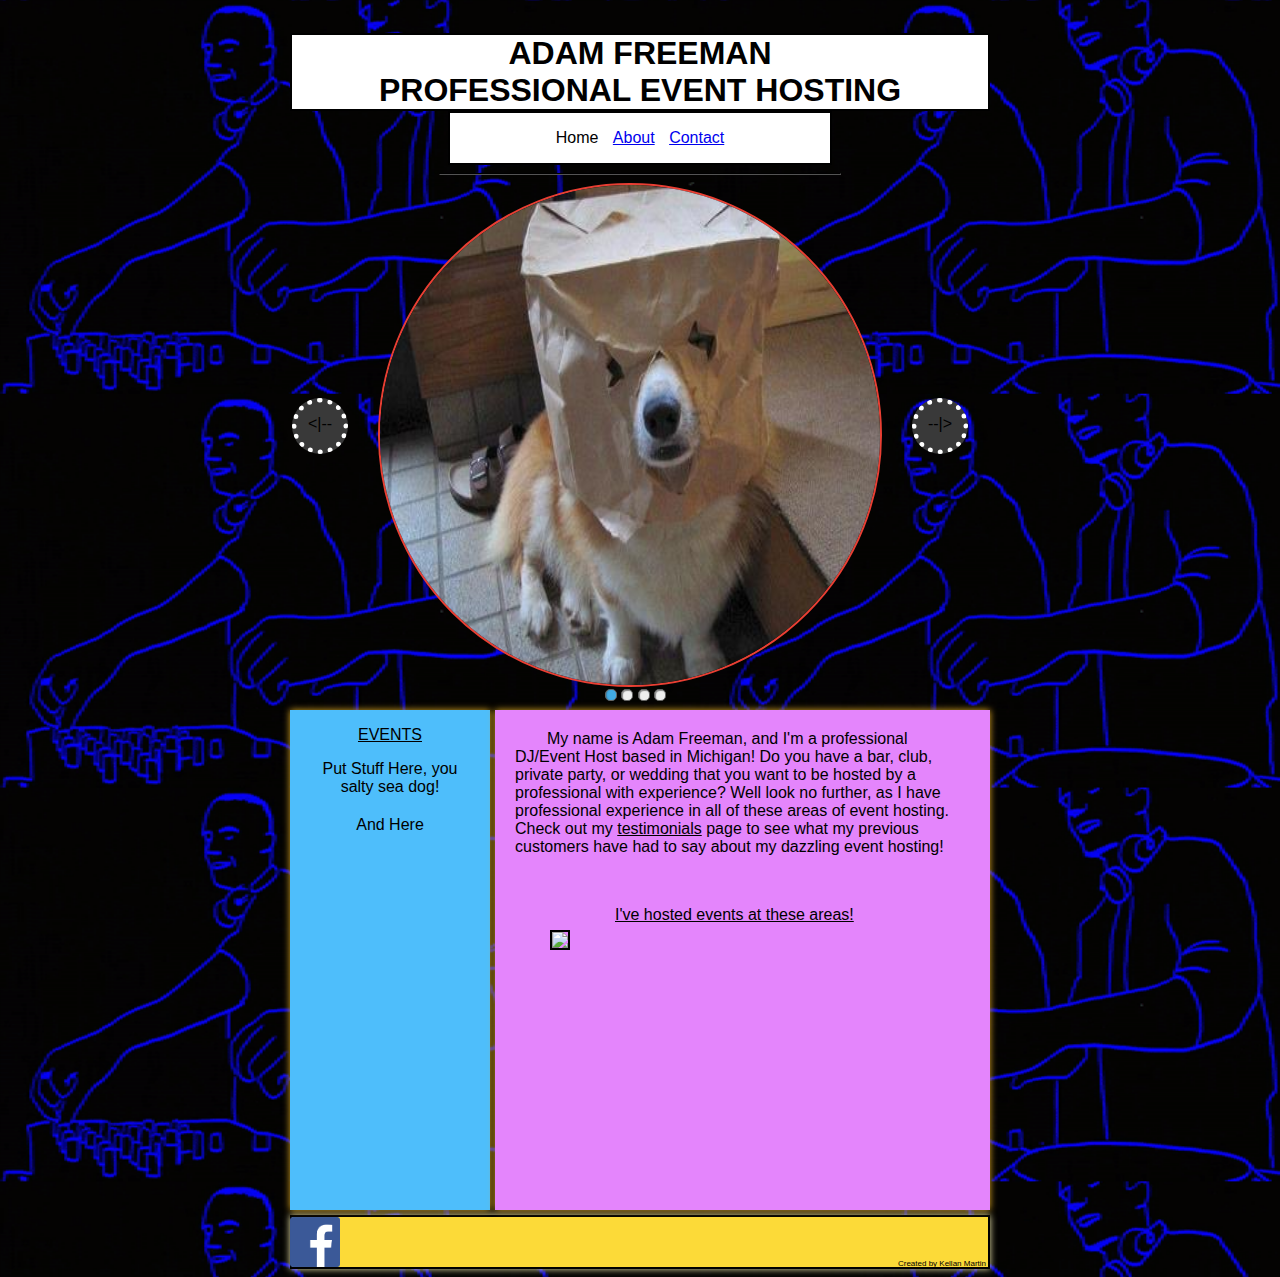
==== index.html @ fa07240f "Add files via upload" ====
<!DOCTYPE html>
	<html>
		<head>
			<link rel="stylesheet" type="text/css" href="CSS/styles.css">
			<title>
				Adam Freeman Event Hosting
			</title>
			<script type="text/javascript">

			//Just gonna make some helper functions here

			function getPictures() {
				pictures = document.getElementsByClassName('pic');
			}

			function removeActiveDot() {
				dot = document.getElementsByClassName('active')[0]
				dot.classList.remove('active')
			}

			function addActiveDot(picIndex) {
				dot = document.getElementsByClassName('dot')[picIndex]
				dot.classList.add('active')
			}


			window.onload = function () {

			//Alerts if # dots and len pictures are not same
				if (document.getElementsByClassName('pic').length != document.getElementsByClassName('dot').length) {
					console.log('There are not the same amount of pictures and dots')
				}
				var pictures = document.getElementsByClassName('pic');
				var picturesIndex = 0;
				pictures[picturesIndex].style.display = "block"
				var leftarrow = document.getElementById('leftarrow');
				var rightarrow = document.getElementById('rightarrow');

			// want to change pic on click, counting down
				leftarrow.addEventListener('click', function(event) {
					picture = document.getElementsByClassName('pic')[picturesIndex];
					dot = document.getElementsByClassName('active')[0]
					dot.classList.remove('active')
					picture.style.display = "none"

					picturesIndex--
					if (picturesIndex == -1) {
						picturesIndex = pictures.length - 1;
					}

					picture = document.getElementsByClassName('pic')[picturesIndex];
					dot = document.getElementsByClassName('dot')[picturesIndex];
					dot.classList.add('active');
					picture.style.display = "block";
				});

				//want to change pic on click, counting up
				rightarrow.addEventListener('click', function(event) {

					picture = document.getElementsByClassName('pic')[picturesIndex];
					dot = document.getElementsByClassName('active')[0]
					dot.classList.remove('active')
					picture.style.display = "none"
					picturesIndex++

					if (picturesIndex == (pictures.length)) {
						picturesIndex = 0;
					}

					picture = document.getElementsByClassName('pic')[picturesIndex];
					dot = document.getElementsByClassName('dot')[picturesIndex];
					dot.classList.add('active');
					picture.style.display = "block";
				});

			// This adds interactivity with the facebook logo
				fblogo = document.getElementById('fb');

				fblogo.addEventListener('mouseover', function(event) {
					textarea = document.getElementById('checkout');
					fblogo.style.backgroundColor = 'black'
					textarea.innerHTML = ('Check me out on facebook!');
				});
				
				fblogo.addEventListener('mouseout', function(event) {
					textarea = document.getElementById('checkout');
					textarea.innerHTML = ("");
				});

			}
			</script>
		</head>

		<body>
			<header>
				<h1 class="title">
					ADAM FREEMAN
					<br>
					PROFESSIONAL EVENT HOSTING
				</h1>
			</header>
			<div class="navbar">
				<ul>
					<li class="nav">Home</li>
					<li class="nav"><a href="about.html">About</a></li>
					<li class="nav"><a href="contact.html">Contact</a></li>
				</ul>
			</div>
			<hr style="border-color: black; width: 400px;">
			<div class="main-body">
				<div class="carousel">
					<div id="leftpad">
						<div id="leftarrow">
							<div><|--</div>
						</div>
					</div>
					<div id="pictureviewer">
						<img src="IMAGES/dog.jpg" class="pic">
						<img src="IMAGES/eagle.jpg" class="pic">
						<img src="IMAGES/giraffe.jpg" class="pic">
						<img src="IMAGES/trump.jpg" class="pic">
						<!-- <p class="pic">Pic 1</p>
						<p class="pic">Pic 2</p>
						<p class="pic">Pic 3</p>
						<p class="pic">Pic 4</p> -->
					</div>
					<div id="rightpad">
						<div id="rightarrow">
							<div>--|></div>
						</div>
					</div>
				</div>
				<br>
				<div class="dotcontainer">
					<span class="dot active"></span>
					<span class="dot"></span>
					<span class="dot"></span>
					<span class="dot"></span>
				</div>
				<div class="events" style="text-align: center;">
					<p><u>EVENTS</u></p>
					<ul>
						<li class="event">Put Stuff Here, you salty sea dog!</li>
						<li class="event">And Here</li>
					</ul>
				</div>
				<div class="main">
					<p id="blurb">My name is Adam Freeman, and I'm a professional DJ/Event Host based in Michigan! Do you have a bar, club, private party, or wedding that you want to be hosted by a professional with experience? Well look no further, as I have professional experience in all of these areas of event hosting. Check out my <u>testimonials</u> page to see what my previous customers have had to say about my dazzling event hosting!</p>
					<p id="gheader"><u>I've hosted events at these areas!</u></p>
					<img src="http://maps.googleapis.com/maps/api/staticmap?size=375x260&sensor=false&markers=42.291707,-85.587229&markers=42.732535,-84.555535" id="gmaps">
				</div>
			</div>
			<footer>
				<div class="footerdiv">
					<div class="soclogos">
						<a href="http://www.facebook.com"><img src="IMAGES/fblogo.png" id="fb"></a>
					</div>
					<div id="checkout">
					</div>
					<div id="created">
						Created by Kellan Martin
					</div>
				</div>
			</footer>
		</body>
	</html>
---- CSS/styles.css ----
/*This is styling that has to do mostly with the front page.
 	It also applies to the other pages, ex. title and navbar*/
body {
	font-family: sans-serif;
}

.nav + .nav {
	padding-left: 10px;
}

.event + .event {
	padding-top: 20px;
}

ul {
	padding: 0;
}

html {
	background-image:url('giphy.gif');
	background-size: 700px, 700px;
	/* background-color:#075e89;*/
}

header {
	width: 700px;
	margin: 0 auto;
	text-align: center;
	padding-top: 20px;
}

footer {
	clear: both;
	margin: 0 auto;
	width: 696px;
	border: 2px solid black;
	height: 50px;
	background-color: #fcda38;
	box-shadow: 0px 0px 7px palegoldenrod;
}

.footerdiv {
	height: 50px;
}

.navbar {
	text-align:center;
	border: 2px solid black;
	width: 30%;
	margin: 0 auto;
	background-color: white;
}

.navbar li {
	display: inline;
}

.carousel {
	width: 696px;
	height: 446px;
	margin: 0 auto;
}

#leftpad {
	display: absolute;
	text-align: center;
	float: left;
	padding-top: 215px;
	/*background-color: #075e89;*/
}

#leftarrow {
	border: 5px dotted white;
	border-radius: 50%;
	height: 46px;
	width: 46px;
	background-color: #393939;
	cursor: pointer;
}

#leftarrow div {
	margin-top: 12px;
}

#pictureviewer {
	height: 500px;
	width: 500px;
	border: 2px solid #e93f33;
	margin-left: 30px;
	float: left;
	border-radius: 50%;
}

#pictureviewer img {
	border-radius: 50%;
}
.pic {
	display: none;
	height: 500px;
	width: 500px;
}

.dot {
	background-color: #eee;
	border: 1px solid #666;
	border-radius: 5px;
	box-shadow: inset 1px 1px 1px #888;
    display: inline-block;
    height: 10px;
    width: 10px;
}

.dotcontainer {
	margin: 0 auto;
	width:70px;
}

.dot.active {
	background-color: #41ABE5;
	box-shadow: inset 2px 0px 2px -2px #333;
}

#rightpad {
	display: absolute;
	text-align: center;
	margin-left: 30px;
	float: left;
	padding-top: 215px;
	/*background-color: #075e89;*/
}

#rightarrow {
	border: 5px dotted white;
	border-radius: 50%;
	height: 46px;
	width: 46px;
	background-color: #393939;
	cursor: pointer;
}

#rightarrow div {
	margin-top: 12px;
}

.main-body {
	width: 700px;
	margin: 0 auto;
}

.events {
	box-sizing: border-box;
	margin-top: 5px;
	margin-bottom: 5px;
	border: none;
	width: 200px;
	height: 500px;
	float: left;

	background-color: #4ebefb;
	--box-shadow-color: goldenrod;
	box-shadow: 0px 0px 7px var(--box-shadow-color);
}

.events ul {
	list-style: none;
	margin-left: 15px;
	margin-right: 15px;
}

.events:hover {
	border: 5px solid black;
	--box-shadow-color: palegoldenrod;
}

.title {
	background-color: white;
	border: 2px solid black;
	margin: 0 auto;
	margin-top: 5px;
}

.main {
	box-sizing: border-box;
	margin-top: 5px;
	margin-bottom: 5px;
	margin-left: 5px;
	position: relative;
	height: 500px;
	width: 495px;
	float: left;
	background-color: #e485fc;
	--box-shadow-color: goldenrod;
	box-shadow: 0px 0px 7px var(--box-shadow-color);
}

.main:hover {
	border: 5px solid black;
	--box-shadow-color: palegoldenrod;
}

#blurb {
	margin: 20px;
	margin-top: 20px;
	text-indent: 2em;
}

#gheader {
	position: absolute;
	top: 180px;
	left: 120px;
}

#gmaps {
	border: 2px solid black;
	position: absolute;
	top: 220px;
	left: 55px;
}

.soclogos {
	float: left;
}

.soclogos img {
	height: 50px;
	width: 50px;
}

.soclogos img:hover {
	box-sizing: border-box;
	border: 3px solid black;
}

#fb {
	margin-left: -2px;
}

#checkout {
	float: left;
	margin-top: 17px;
	margin-left: 5px;
}

#created {
	font-size: 8px;
	float: right;
	margin-right: 2px;
	padding-top: 42px;
}

/*Specifically "ABOUT" page CSS*/

.bio {
	box-sizing: border-box;
	height: 500px;
	width: 500px;
	margin: 0 auto;
	border: 5px solid red;
	background-color: #4ebefb;
}

.bio .aboutbio {
	margin: 20px;
	text-indent: 2em;
}
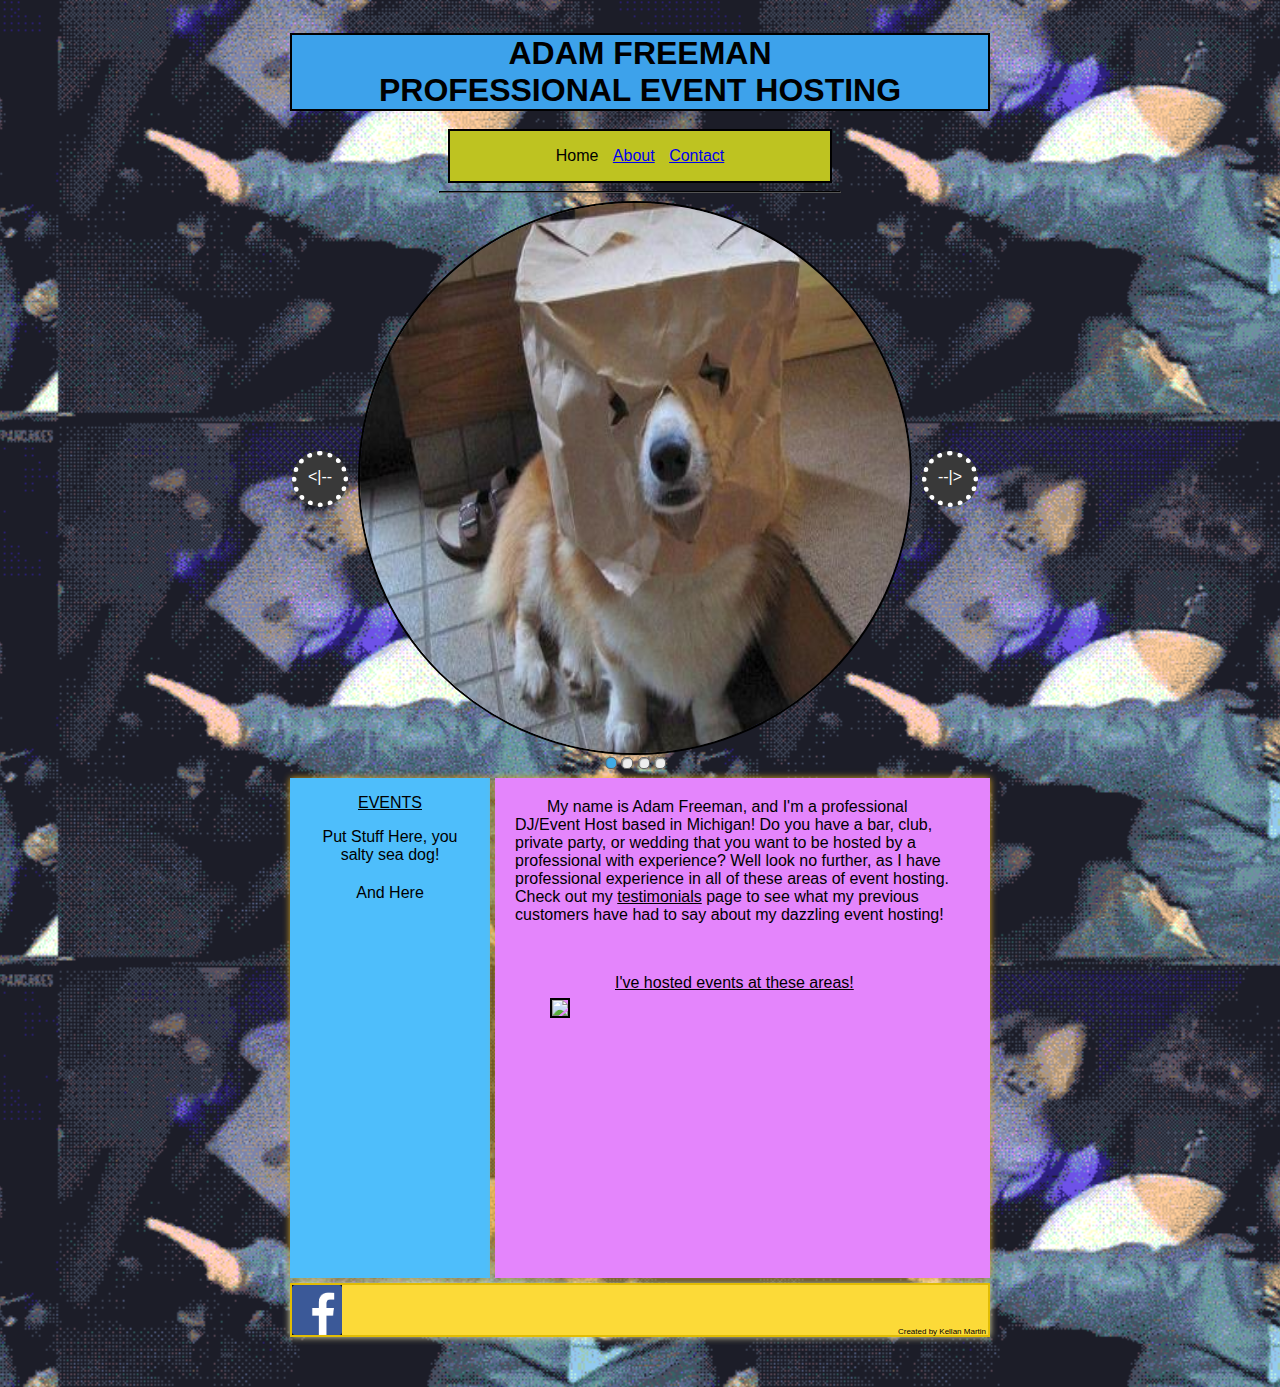
==== commit 08d94763: "Add files via upload" ====
--- a/index.html
+++ b/index.html
@@ -11,6 +11,7 @@
 
 			function getPictures() {
 				pictures = document.getElementsByClassName('pic');
+				return pictures;
 			}
 
 			function removeActiveDot() {
@@ -23,6 +24,15 @@
 				dot.classList.add('active')
 			}
 
+			function hideOldPic(picIndex) {
+				picture = document.getElementsByClassName('pic')[picIndex];
+				picture.style.display = "none";
+			}
+
+			function showCurrentPic(picIndex) {
+				picture = document.getElementsByClassName('pic')[picIndex];
+				picture.style.display = "block";
+			}
 
 			window.onload = function () {
 
@@ -30,47 +40,38 @@
 				if (document.getElementsByClassName('pic').length != document.getElementsByClassName('dot').length) {
 					console.log('There are not the same amount of pictures and dots')
 				}
-				var pictures = document.getElementsByClassName('pic');
+				var pictures = getPictures()
 				var picturesIndex = 0;
+		//display image at first load, block type
 				pictures[picturesIndex].style.display = "block"
 				var leftarrow = document.getElementById('leftarrow');
 				var rightarrow = document.getElementById('rightarrow');
 
 			// want to change pic on click, counting down
 				leftarrow.addEventListener('click', function(event) {
-					picture = document.getElementsByClassName('pic')[picturesIndex];
-					dot = document.getElementsByClassName('active')[0]
-					dot.classList.remove('active')
-					picture.style.display = "none"
+					removeActiveDot()
+					hideOldPic(picturesIndex);
 
 					picturesIndex--
 					if (picturesIndex == -1) {
 						picturesIndex = pictures.length - 1;
 					}
-
-					picture = document.getElementsByClassName('pic')[picturesIndex];
-					dot = document.getElementsByClassName('dot')[picturesIndex];
-					dot.classList.add('active');
-					picture.style.display = "block";
+					addActiveDot(picturesIndex);
+					showCurrentPic(picturesIndex);
 				});
 
 				//want to change pic on click, counting up
 				rightarrow.addEventListener('click', function(event) {
+					removeActiveDot();
+					hideOldPic(picturesIndex);
 
-					picture = document.getElementsByClassName('pic')[picturesIndex];
-					dot = document.getElementsByClassName('active')[0]
-					dot.classList.remove('active')
-					picture.style.display = "none"
 					picturesIndex++
-
 					if (picturesIndex == (pictures.length)) {
 						picturesIndex = 0;
 					}
 
-					picture = document.getElementsByClassName('pic')[picturesIndex];
-					dot = document.getElementsByClassName('dot')[picturesIndex];
-					dot.classList.add('active');
-					picture.style.display = "block";
+					addActiveDot(picturesIndex);
+					showCurrentPic(picturesIndex);
 				});
 
 			// This adds interactivity with the facebook logo
@@ -78,7 +79,6 @@
 
 				fblogo.addEventListener('mouseover', function(event) {
 					textarea = document.getElementById('checkout');
-					fblogo.style.backgroundColor = 'black'
 					textarea.innerHTML = ('Check me out on facebook!');
 				});
 				
@@ -86,20 +86,21 @@
 					textarea = document.getElementById('checkout');
 					textarea.innerHTML = ("");
 				});
-
 			}
 			</script>
 		</head>
 
 		<body>
 			<header>
-				<h1 class="title">
+				<h1 class="title" style="background-color: #3da2eb">
 					ADAM FREEMAN
 					<br>
 					PROFESSIONAL EVENT HOSTING
 				</h1>
 			</header>
-			<div class="navbar">
+			<br>
+			<!-- Adding hover functionality to fit with the rest of the front "HOME" page -->
+			<div class="navbar frontnavbar" style="background-color: #bec321;">
 				<ul>
 					<li class="nav">Home</li>
 					<li class="nav"><a href="about.html">About</a></li>
@@ -150,7 +151,7 @@
 					<img src="http://maps.googleapis.com/maps/api/staticmap?size=375x260&sensor=false&markers=42.291707,-85.587229&markers=42.732535,-84.555535" id="gmaps">
 				</div>
 			</div>
-			<footer>
+			<footer style="border-color:  #e2bd03">
 				<div class="footerdiv">
 					<div class="soclogos">
 						<a href="http://www.facebook.com"><img src="IMAGES/fblogo.png" id="fb"></a>
--- a/CSS/styles.css
+++ b/CSS/styles.css
@@ -17,8 +17,9 @@
 }
 
 html {
-	background-image:url('giphy.gif');
+	background-image:url('kiddancing.gif');
 	background-size: 700px, 700px;
+	background-position: 10%;
 	/* background-color:#075e89;*/
 }
 
@@ -37,18 +38,27 @@
 	height: 50px;
 	background-color: #fcda38;
 	box-shadow: 0px 0px 7px palegoldenrod;
+	margin-bottom: 50px;
 }
 
 .footerdiv {
 	height: 50px;
 }
 
+.notmain {
+	margin-top: 5px;
+}
+
 .navbar {
 	text-align:center;
 	border: 2px solid black;
 	width: 30%;
 	margin: 0 auto;
 	background-color: white;
+}
+
+.frontnavbar:hover {
+	border: 4px solid black;
 }
 
 .navbar li {
@@ -65,7 +75,7 @@
 	display: absolute;
 	text-align: center;
 	float: left;
-	padding-top: 215px;
+	padding-top: 250px;
 	/*background-color: #075e89;*/
 }
 
@@ -80,13 +90,14 @@
 
 #leftarrow div {
 	margin-top: 12px;
+	color: white;
 }
 
 #pictureviewer {
-	height: 500px;
-	width: 500px;
-	border: 2px solid #e93f33;
-	margin-left: 30px;
+	height: 550px;
+	width: 550px;
+	border: 2px solid black;
+	margin-left: 10px;
 	float: left;
 	border-radius: 50%;
 }
@@ -96,8 +107,8 @@
 }
 .pic {
 	display: none;
-	height: 500px;
-	width: 500px;
+	height: 550px;
+	width: 550px;
 }
 
 .dot {
@@ -123,9 +134,9 @@
 #rightpad {
 	display: absolute;
 	text-align: center;
-	margin-left: 30px;
-	float: left;
-	padding-top: 215px;
+	margin-left: 10px;
+	float: left;
+	padding-top: 250px;
 	/*background-color: #075e89;*/
 }
 
@@ -140,6 +151,7 @@
 
 #rightarrow div {
 	margin-top: 12px;
+	color: white;
 }
 
 .main-body {
@@ -228,11 +240,11 @@
 
 .soclogos img:hover {
 	box-sizing: border-box;
-	border: 3px solid black;
+	border: 2px solid black;
 }
 
 #fb {
-	margin-left: -2px;
+	background-color: black;
 }
 
 #checkout {
@@ -255,8 +267,9 @@
 	height: 500px;
 	width: 500px;
 	margin: 0 auto;
-	border: 5px solid red;
+	border: 2px solid black;
 	background-color: #4ebefb;
+	box-shadow: 0px 0px 7px palegoldenrod;
 }
 
 .bio .aboutbio {
@@ -264,3 +277,30 @@
 	text-indent: 2em;
 }
 
+.abouts {
+	background-color: #4ebefb;
+	box-shadow: 0px 0px 7px palegoldenrod;
+}
+
+.aboutfooter {
+	background-color: #4EBEFB;
+}
+/*Specifically "CONTACT" page css"*/
+
+.contacttitle {
+	background-color: #dbc498;
+}
+
+.contactbox {
+	box-sizing: border-box;
+	height: 300px;
+	width: 500px;
+	background-color: #dbc498;
+	border: 5px solid black;
+	margin: 0 auto;
+}
+
+.contact {
+	margin: 20px;
+	text-indent: 2em;
+}